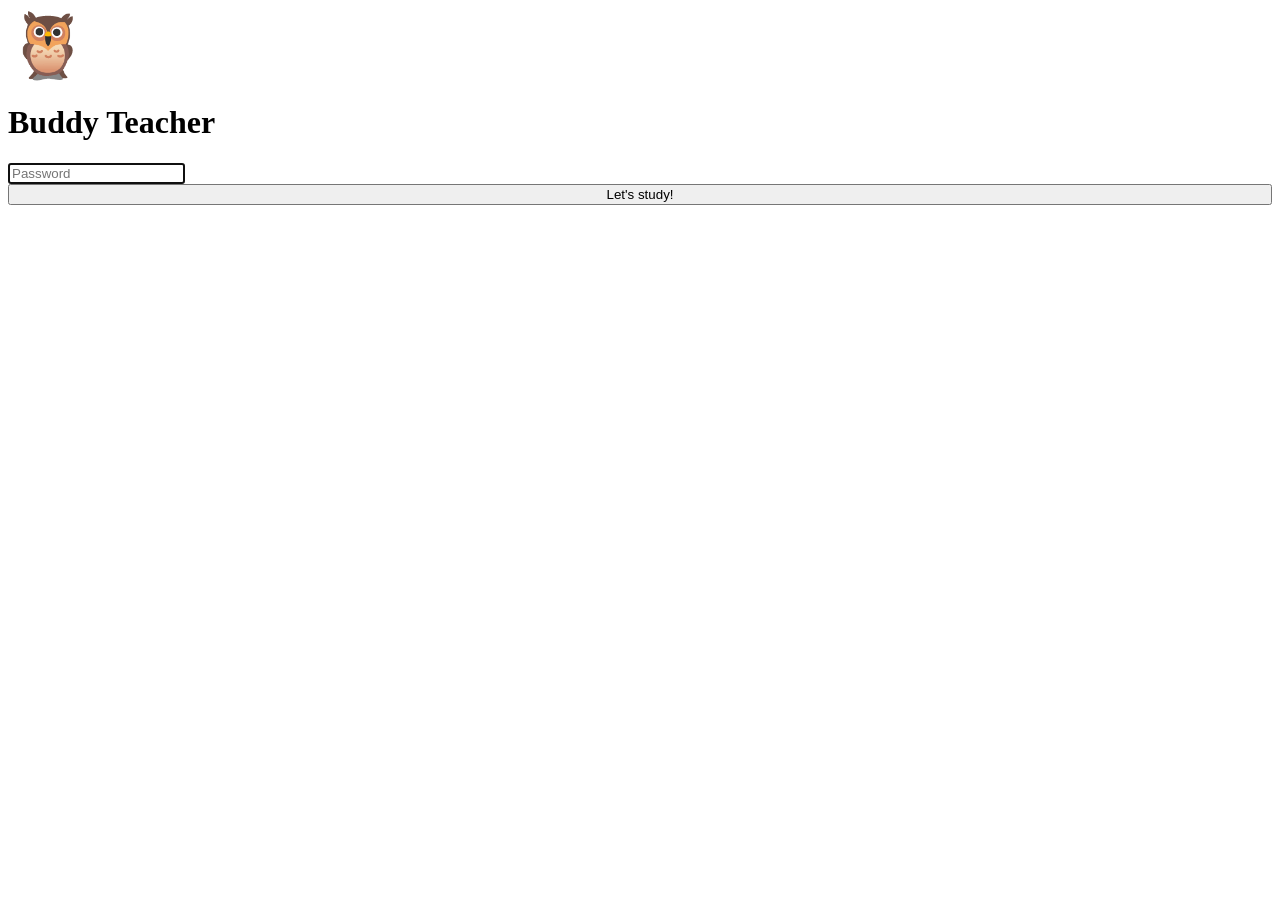
==== buddy/app/static/login.html @ 61b4fbcd "Buddy Teacher v1: scaffold, chapter ingestion, router, kid chat, deploy - Ingestion: NCERT Class 4 P" ====
<!doctype html>
<html lang="en"><head>
<meta charset="utf-8"><meta name="viewport" content="width=device-width, initial-scale=1">
<title>Buddy Teacher</title><link rel="stylesheet" href="/static/style.css">
</head><body>
<form class="center" method="post" action="/login">
  <div style="font-size:64px">🦉</div>
  <h1>Buddy Teacher</h1>
  <input type="password" name="password" placeholder="Password" autofocus required>
  <button type="submit" style="width:100%">Let's study!</button>
  <p class="err" id="err" hidden>That password didn't work. Try again!</p>
</form>
<script>if (location.search.includes("bad")) document.getElementById("err").hidden = false;</script>
</body></html>
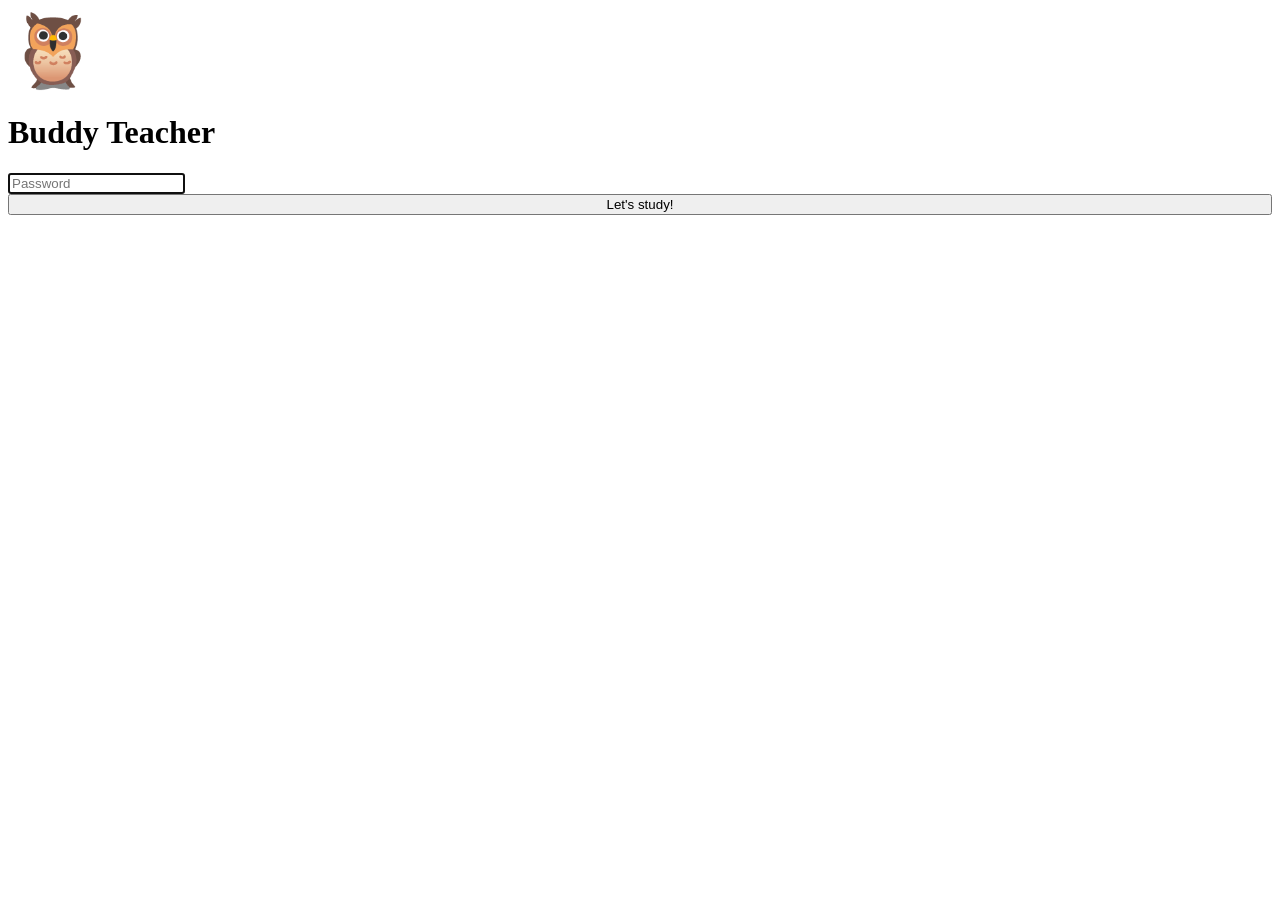
==== commit 606089a3: "Kid UI: night-sky dark blue theme with playful animations Own stylesheet for the chat and login page" ====
--- a/buddy/app/static/login.html
+++ b/buddy/app/static/login.html
@@ -1,10 +1,15 @@
 <!doctype html>
 <html lang="en"><head>
 <meta charset="utf-8"><meta name="viewport" content="width=device-width, initial-scale=1">
-<title>Buddy Teacher</title><link rel="stylesheet" href="/static/style.css">
+<meta name="theme-color" content="#0d1b4d">
+<title>Buddy Teacher</title>
+<link rel="preconnect" href="https://fonts.googleapis.com">
+<link rel="preconnect" href="https://fonts.gstatic.com" crossorigin>
+<link href="https://fonts.googleapis.com/css2?family=Baloo+2:wght@500;700;800&display=swap" rel="stylesheet">
+<link rel="stylesheet" href="/static/kid.css">
 </head><body>
 <form class="center" method="post" action="/login">
-  <div style="font-size:64px">🦉</div>
+  <div class="owl" style="font-size:72px">🦉</div>
   <h1>Buddy Teacher</h1>
   <input type="password" name="password" placeholder="Password" autofocus required>
   <button type="submit" style="width:100%">Let's study!</button>
